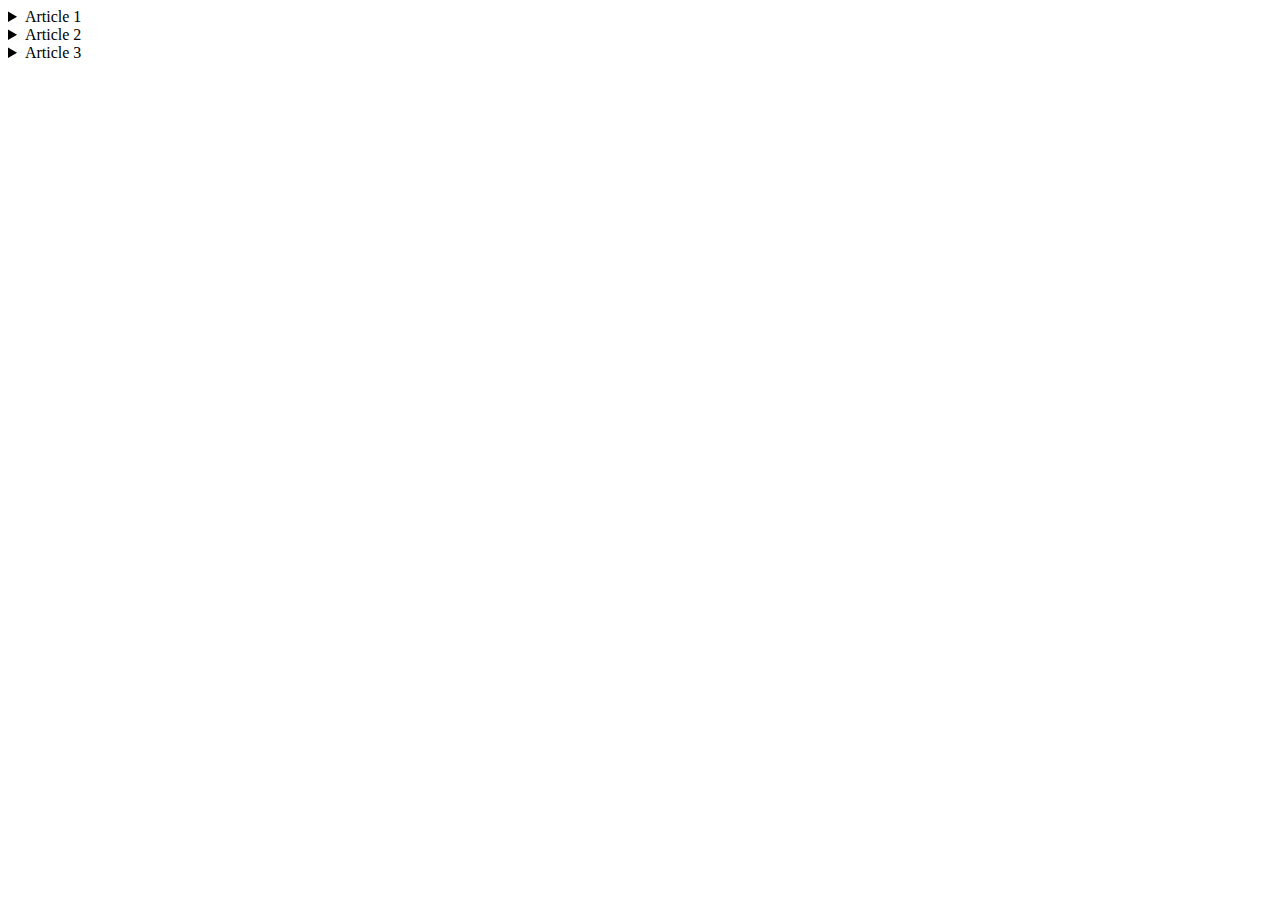
==== index.html @ 82a0a14c "added task" ====
<!DOCTYPE html>
<html lang="en">

<head>
    <meta charset="UTF-8">
    <meta http-equiv="X-UA-Compatible" content="IE=edge">
    <meta name="viewport" content="width=device-width, initial-scale=1.0">
    <title>Document</title>
    <link rel="stylesheet" href="./style.css">
</head>

<body>
    <section>
        <details class="details" id="art1">
            <summary>Article 1</summary>
            Lorem ipsum dolor, sit amet consectetur adipisicing elit. Magnam, quisquam.
        </details>
        <details class="details" id="art2">
            <summary>Article 2</summary>
            Lorem ipsum dolor, sit amet consectetur adipisicing elit. Magnam, quisquam.
        </details>
        <details class="details" id="art3">
            <summary>Article 3</summary>
            Lorem ipsum dolor, sit amet consectetur adipisicing elit. Magnam, quisquam.
        </details>
    </section>

    <script src="./script.js"></script>
</body>

</html>
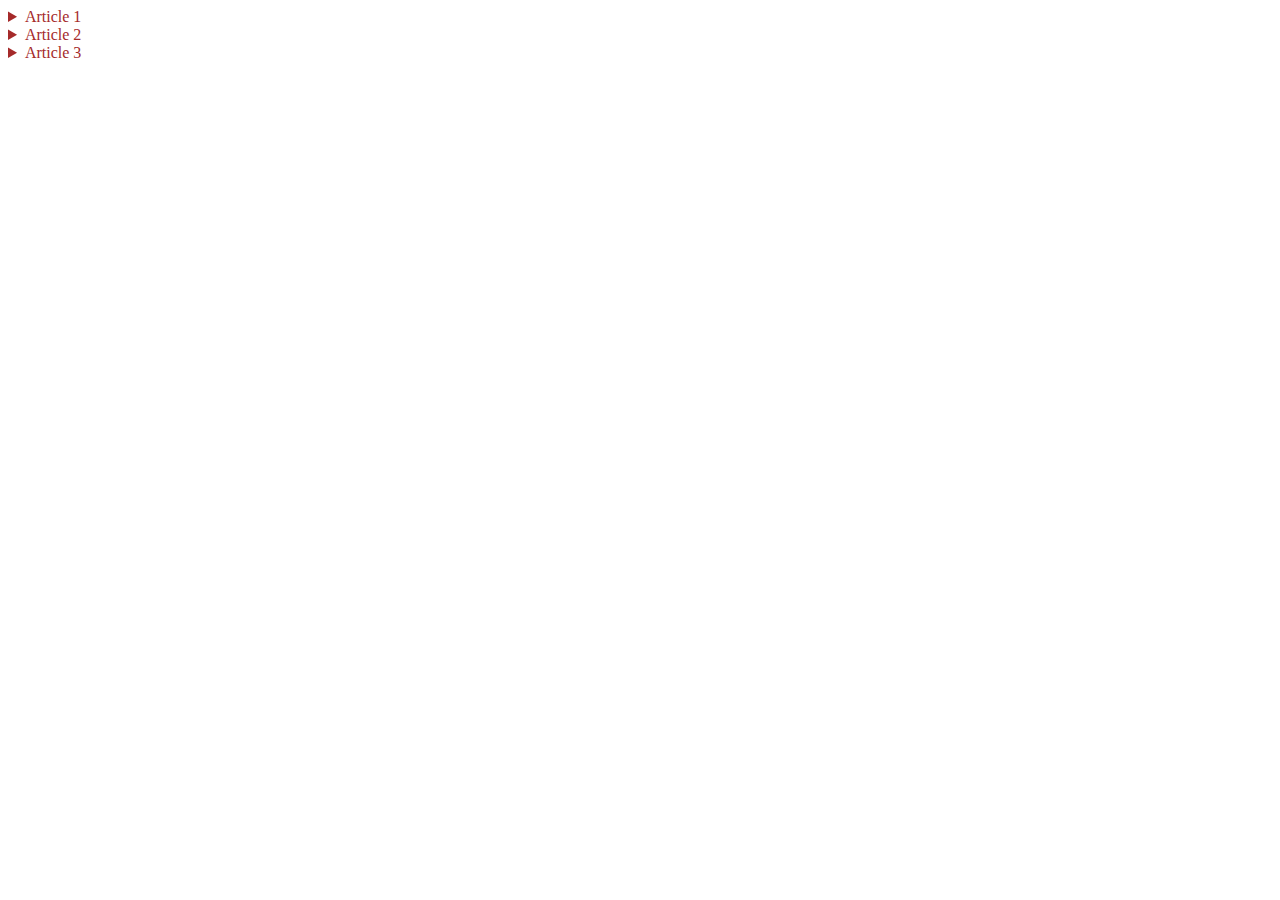
==== commit f643fef4: "added new task" ====
--- a/index.html
+++ b/index.html
@@ -13,17 +13,26 @@
     <section>
         <details class="details" id="art1">
             <summary>Article 1</summary>
-            Lorem ipsum dolor, sit amet consectetur adipisicing elit. Magnam, quisquam.
+           <p> Lorem ipsum dolor, sit amet consectetur adipisicing elit. Magnam, quisquam. Lorem ipsum dolor sit amet
+            consectetur adipisicing elit. Culpa illo consequatur praesentium quos molestiae. Earum eius temporibus
+            praesentium labore voluptas, perspiciatis consequatur? Assumenda deserunt sit, rerum labore temporibus
+            placeat voluptate?</p>
         </details>
         <details class="details" id="art2">
             <summary>Article 2</summary>
-            Lorem ipsum dolor, sit amet consectetur adipisicing elit. Magnam, quisquam.
+           <p> Lorem ipsum dolor, sit amet consectetur adipisicing elit. Magnam, quisquam. Lorem ipsum dolor sit amet
+            consectetur adipisicing elit. Molestias, dolore? Possimus inventore quae quis nam cumque eaque quod unde vel
+            consequatur illum, ut, rem ex quo ratione, repudiandae fuga asperiores.</p>
         </details>
         <details class="details" id="art3">
             <summary>Article 3</summary>
-            Lorem ipsum dolor, sit amet consectetur adipisicing elit. Magnam, quisquam.
-        </details>
+           <p>Lorem ipsum dolor, sit amet consectetur adipisicing elit. Magnam, quisquam. Lorem ipsum dolor sit, amet
+            consectetur adipisicing elit. Pariatur consequuntur doloribus labore corrupti delectus culpa ullam vitae,
+            sapiente consequatur iusto reprehenderit repellat hic temporibus sit velit, numquam, optio aperiam neque.
+        </details></p> 
     </section>
+
+    <main></main>
 
     <script src="./script.js"></script>
 </body>
--- a/style.css
+++ b/style.css
@@ -0,0 +1,8 @@
+section {
+    color: brown;
+}
+
+p {
+    background-color: yellow;
+}
+
